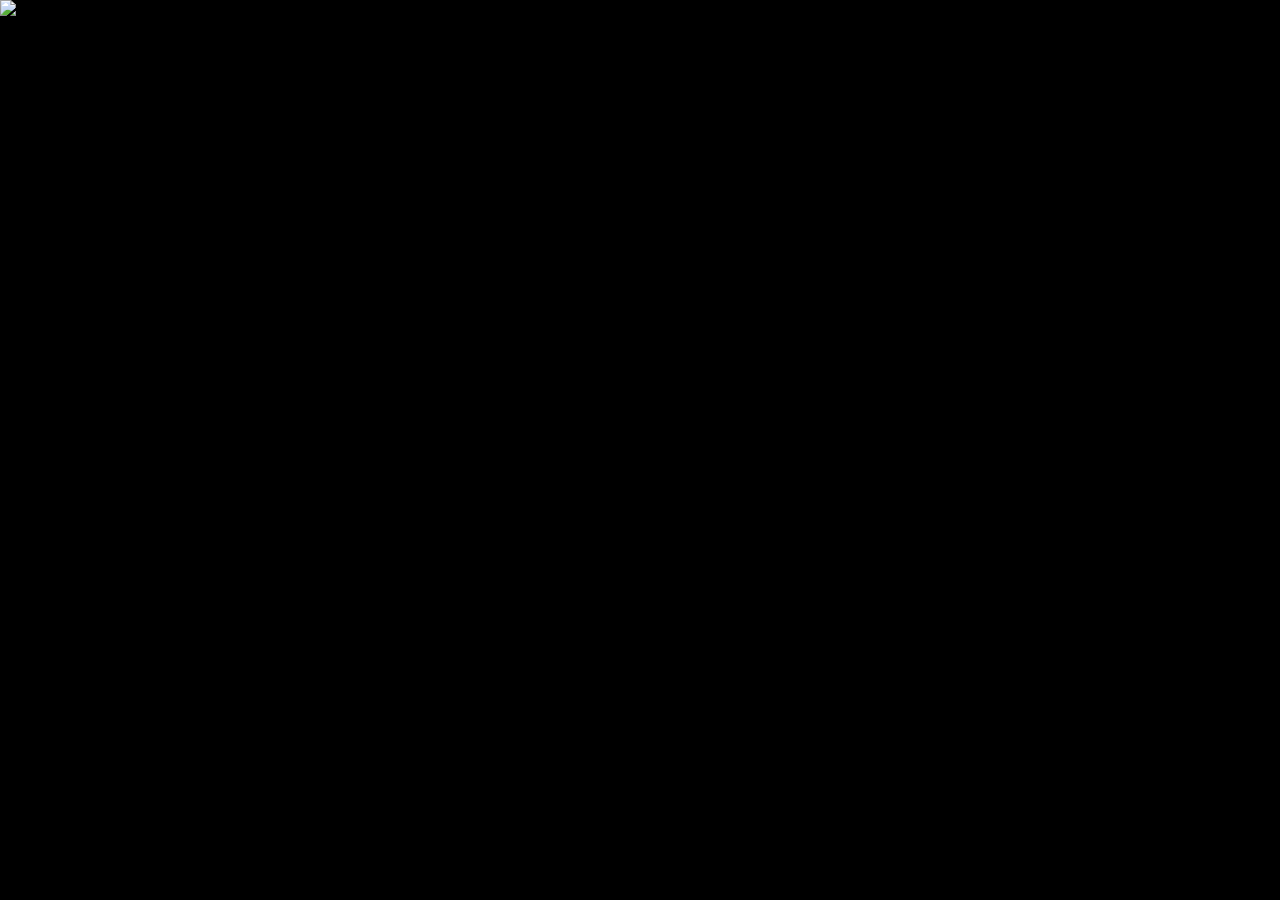
==== Projeto Gamificação/index.html @ 1f663add "Add files via upload" ====
<!DOCTYPE html>
<html lang="pt-BR">
<head>
    <meta charset="UTF-8">
    <meta name="viewport" content="width=device-width, initial-scale=1.0">

    <title>Painel Operacional</title>

    <style>
        * {
            margin: 0;
            padding: 0;
            box-sizing: border-box;
        }

        html, body {
            width: 100%;
            height: 100%;
            background: #000;
            overflow: hidden;
        }

        body {
            display: flex;
            justify-content: center;
            align-items: center;
        }

        #painel {
            width: 100vw;
            height: 100vh;
            object-fit: contain;
            display: block;
        }
    </style>
</head>

<body>

    <img id="painel" src="slide1.png" alt="Painel Operacional">

    <script>

        const slides = [
            "slide1.png",
            "slide2.png",
            "slide3.png",
            "slide4.png",
            "slide5.png",
            "slide6.png",
        ];

        const painel = document.getElementById("painel");

        let atual = 0;

        // Pré-carrega as imagens
        slides.forEach(function(slide) {
            const img = new Image();
            img.src = slide;
        });

        // Troca de slide a cada 10 segundos
        function trocarSlide() {

            atual++;

            if (atual >= slides.length) {
                atual = 0;
            }

            painel.src = slides[atual];
        }

        setInterval(trocarSlide, 10000);

        // Mantém a página ativa
        setInterval(function() {

            // Pequena atividade no DOM
            document.title = "Painel Operacional - " +
                new Date().toLocaleTimeString();

        }, 30000);

        // Se a página voltar a ficar visível,
        // garante que a apresentação continue
        document.addEventListener("visibilitychange", function() {

            if (!document.hidden) {
                painel.src = slides[atual];
            }

        });

    </script>

</body>
</html>
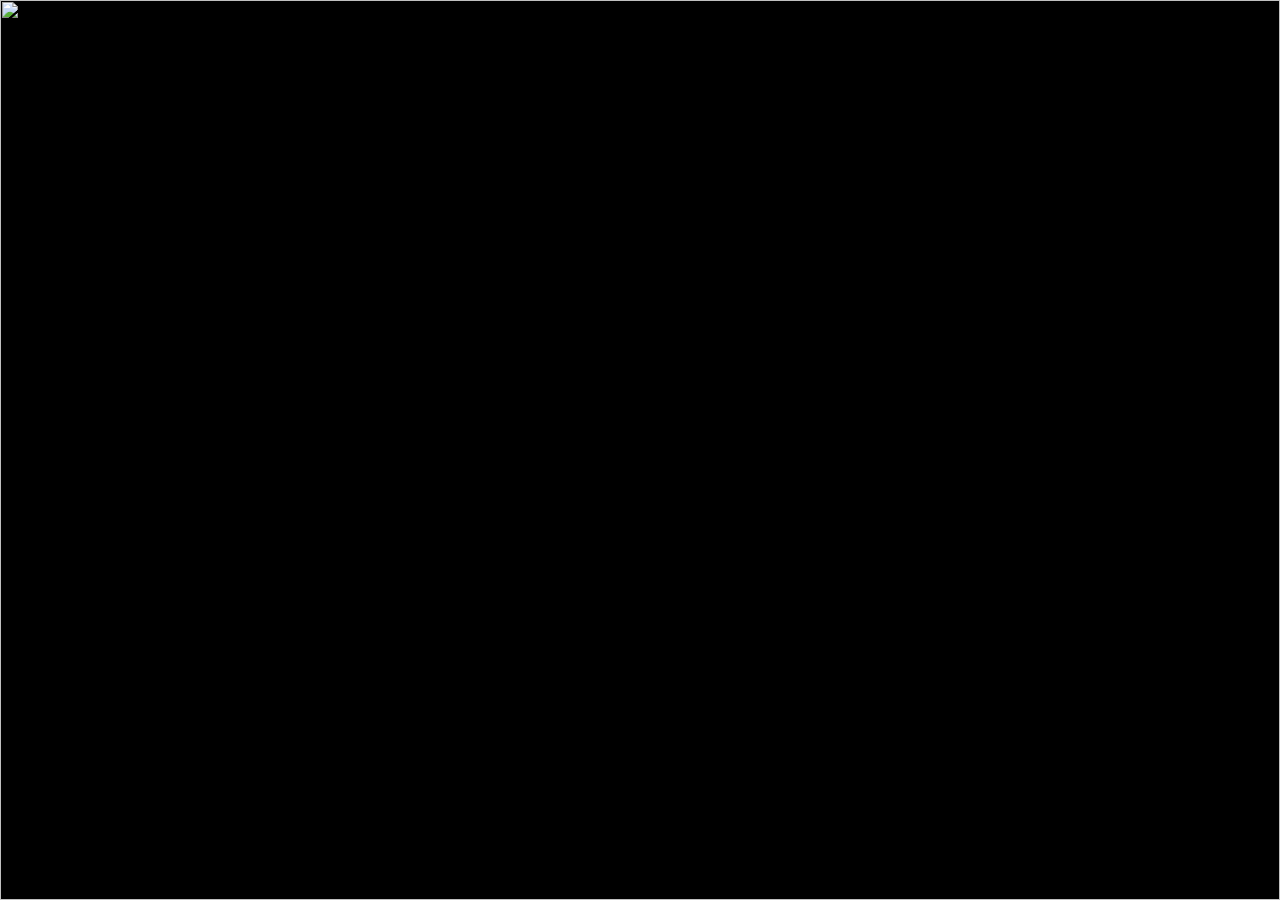
==== commit c11762da: "Update HTML structure and slide images" ====
--- a/Projeto Gamificação/index.html
+++ b/Projeto Gamificação/index.html
@@ -4,7 +4,7 @@
     <meta charset="UTF-8">
     <meta name="viewport" content="width=device-width, initial-scale=1.0">
 
-    <title>Painel Operacional</title>
+    <title>Painel PMG</title>
 
     <style>
         * {
@@ -16,19 +16,13 @@
         html, body {
             width: 100%;
             height: 100%;
-            background: #000;
+            background: black;
             overflow: hidden;
         }
 
-        body {
-            display: flex;
-            justify-content: center;
-            align-items: center;
-        }
-
-        #painel {
-            width: 100vw;
-            height: 100vh;
+        #slide {
+            width: 100%;
+            height: 100%;
             object-fit: contain;
             display: block;
         }
@@ -37,63 +31,32 @@
 
 <body>
 
-    <img id="painel" src="slide1.png" alt="Painel Operacional">
+    <img id="slide" src="https://rodrigocandidoalves.github.io/PMG-INDICADOR/Slide1.png">
 
     <script>
-
         const slides = [
-            "slide1.png",
-            "slide2.png",
-            "slide3.png",
-            "slide4.png",
-            "slide5.png",
-            "slide6.png",
+            "https://rodrigocandidoalves.github.io/PMG-INDICADOR/Slide1.png",
+            "https://rodrigocandidoalves.github.io/PMG-INDICADOR/Slide2.PNG",
+            "https://rodrigocandidoalves.github.io/PMG-INDICADOR/Slide3.PNG",
+            "https://rodrigocandidoalves.github.io/PMG-INDICADOR/Slide4.PNG",
+            "https://rodrigocandidoalves.github.io/PMG-INDICADOR/Slide5.PNG",
+            "https://rodrigocandidoalves.github.io/PMG-INDICADOR/Slide6.png"
         ];
-
-        const painel = document.getElementById("painel");
 
         let atual = 0;
 
-        // Pré-carrega as imagens
-        slides.forEach(function(slide) {
-            const img = new Image();
-            img.src = slide;
-        });
-
-        // Troca de slide a cada 10 segundos
         function trocarSlide() {
-
             atual++;
 
             if (atual >= slides.length) {
                 atual = 0;
             }
 
-            painel.src = slides[atual];
+            document.getElementById("slide").src = slides[atual];
         }
 
         setInterval(trocarSlide, 10000);
-
-        // Mantém a página ativa
-        setInterval(function() {
-
-            // Pequena atividade no DOM
-            document.title = "Painel Operacional - " +
-                new Date().toLocaleTimeString();
-
-        }, 30000);
-
-        // Se a página voltar a ficar visível,
-        // garante que a apresentação continue
-        document.addEventListener("visibilitychange", function() {
-
-            if (!document.hidden) {
-                painel.src = slides[atual];
-            }
-
-        });
-
     </script>
 
 </body>
-</html>+</html>
